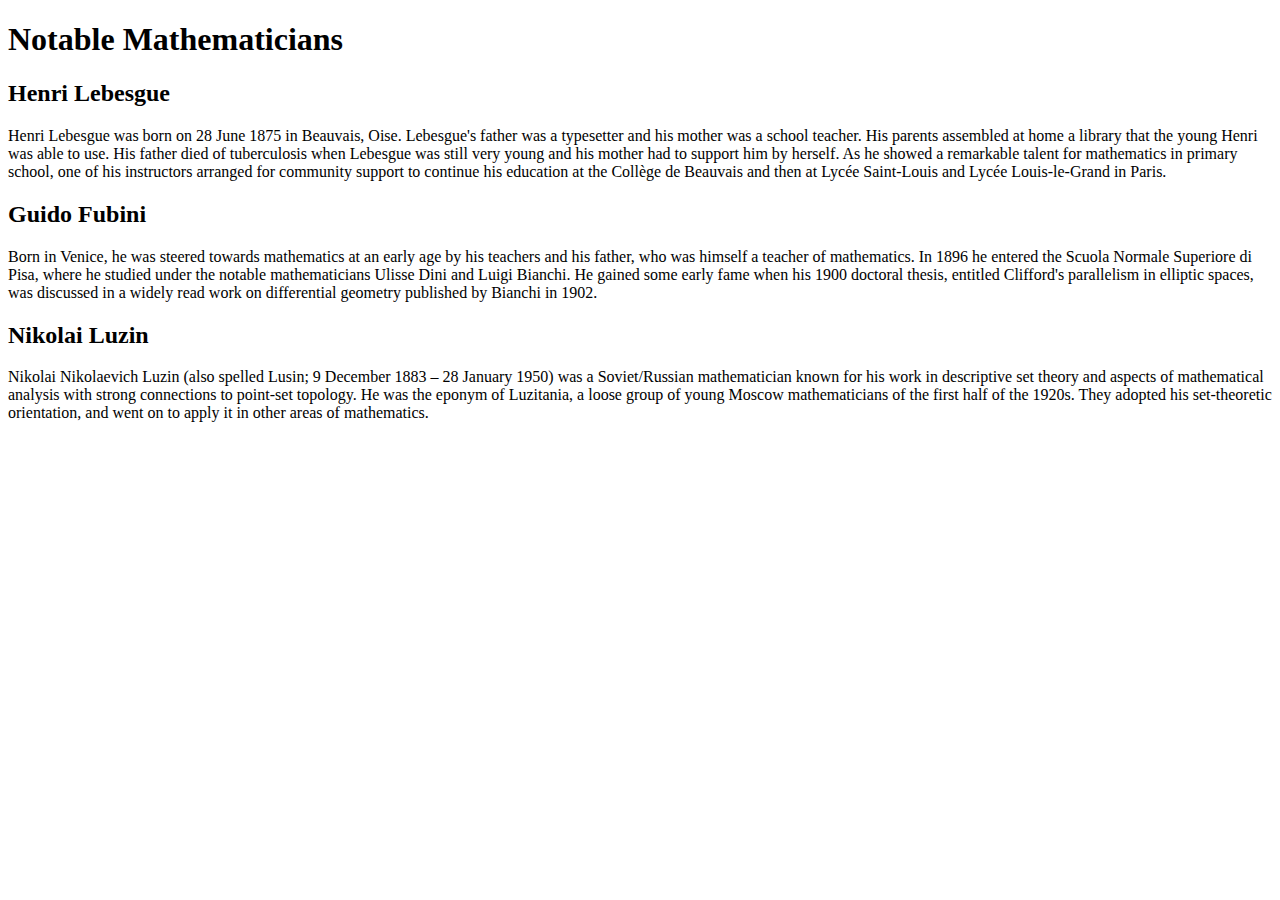
==== site/assignment2.html @ 5b724898 "Rename assignment 2.html to assignment2.html" ====
<!DOCTYPE html>
<html lang="en">

<head>
    <meta charset="utf-8">
    <meta name="viewport" content="width=device-width, initial-scale=1">
    <title>Assignment Solution for Module 2</title>
    <link rel="stylesheet" href="css/style.css">
</head>

<body>
    <h1>Notable Mathematicians</h1>
    <div class="row">
        <div class="col-lg-4 col-md-6 col-sm-12">
            <section class="lebesgue">
                <h2>Henri Lebesgue</h2>
                <p>
                    Henri Lebesgue was born on 28 June 1875 in Beauvais, Oise. Lebesgue's father was a typesetter and his mother was a school teacher. His parents assembled at home a library that the young Henri was able to use. His father died of tuberculosis when Lebesgue
                    was still very young and his mother had to support him by herself. As he showed a remarkable talent for mathematics in primary school, one of his instructors arranged for community support to continue his education at the Collège de
                    Beauvais and then at Lycée Saint-Louis and Lycée Louis-le-Grand in Paris.
                </p>
            </section>
        </div>
        <div class="col-lg-4 col-md-6 col-sm-12">
            <section class="fubini">
                <h2>Guido Fubini</h2>
                <p>
                    Born in Venice, he was steered towards mathematics at an early age by his teachers and his father, who was himself a teacher of mathematics. In 1896 he entered the Scuola Normale Superiore di Pisa, where he studied under the notable mathematicians Ulisse
                    Dini and Luigi Bianchi. He gained some early fame when his 1900 doctoral thesis, entitled Clifford's parallelism in elliptic spaces, was discussed in a widely read work on differential geometry published by Bianchi in 1902.
                </p>
            </section>
        </div>
        <div class="col-lg-4 col-md-12 col-sm-12">
            <section class="luzin">
                <h2>Nikolai Luzin</h2>
                <p>
                    Nikolai Nikolaevich Luzin (also spelled Lusin;   9 December 1883 – 28 January 1950) was a Soviet/Russian mathematician known for his work in descriptive set theory and aspects of mathematical analysis with strong connections to point-set topology. He was
                    the eponym of Luzitania, a loose group of young Moscow mathematicians of the first half of the 1920s. They adopted his set-theoretic orientation, and went on to apply it in other areas of mathematics.
                </p>
            </section>
        </div>
    </div>
</body>

</html>
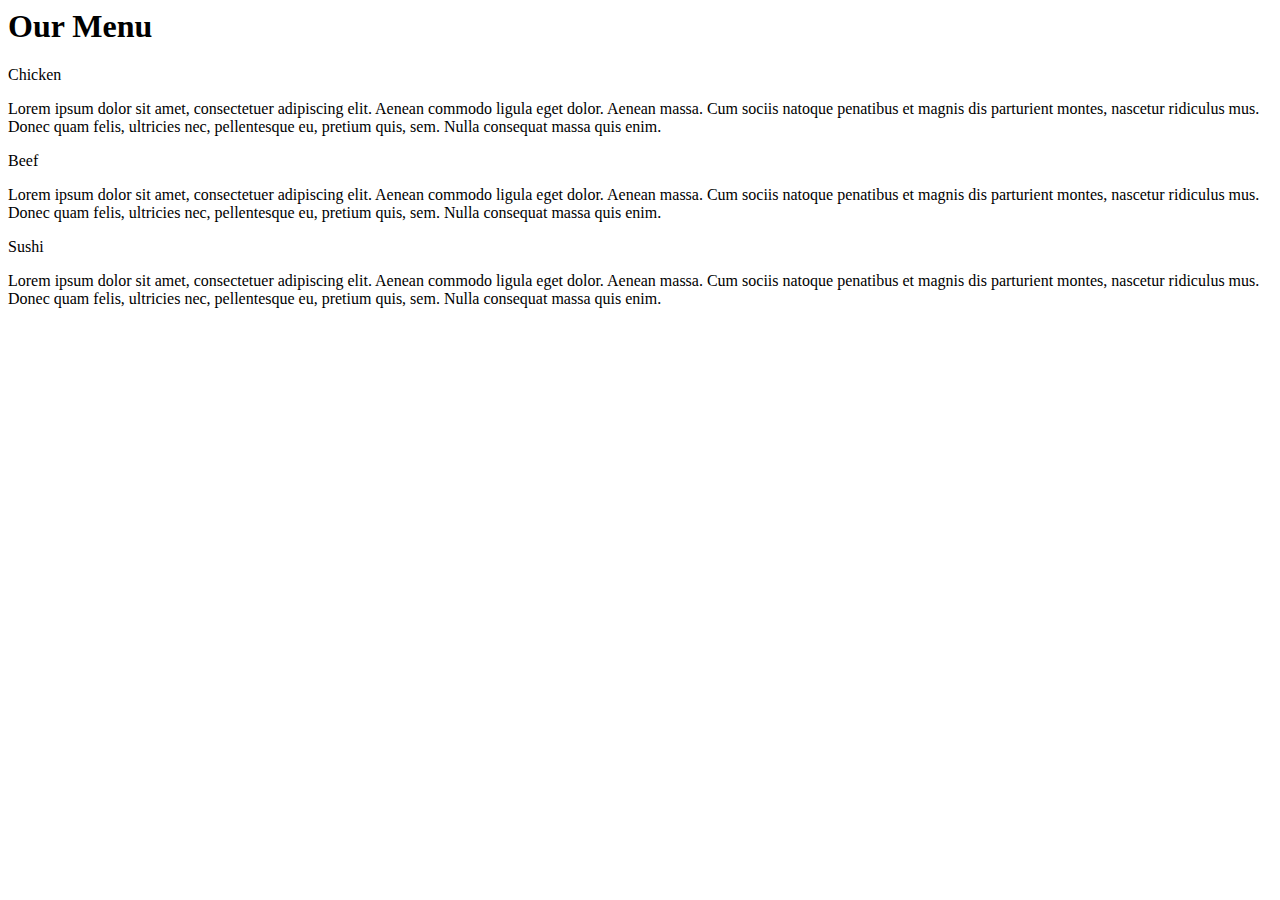
==== commit 23d15214: "changes" ====
--- a/site/assignment2.html
+++ b/site/assignment2.html
@@ -1,45 +1,37 @@
-<!DOCTYPE html>
-<html lang="en">
+<!DOCTYP<!DOCTYPE html>
+<html>
+<head>
 
-<head>
-    <meta charset="utf-8">
-    <meta name="viewport" content="width=device-width, initial-scale=1">
-    <title>Assignment Solution for Module 2</title>
-    <link rel="stylesheet" href="css/style.css">
+<title>Responsive Layout</title>
+<meta name="viewport" content="width=device-width, initial-scale=1">
+<link rel="stylesheet" type="text/css" href="style.css">
+
 </head>
+<body>
+<h1>Our Menu</h1>
 
-<body>
-    <h1>Notable Mathematicians</h1>
-    <div class="row">
-        <div class="col-lg-4 col-md-6 col-sm-12">
-            <section class="lebesgue">
-                <h2>Henri Lebesgue</h2>
-                <p>
-                    Henri Lebesgue was born on 28 June 1875 in Beauvais, Oise. Lebesgue's father was a typesetter and his mother was a school teacher. His parents assembled at home a library that the young Henri was able to use. His father died of tuberculosis when Lebesgue
-                    was still very young and his mother had to support him by herself. As he showed a remarkable talent for mathematics in primary school, one of his instructors arranged for community support to continue his education at the Collège de
-                    Beauvais and then at Lycée Saint-Louis and Lycée Louis-le-Grand in Paris.
-                </p>
-            </section>
-        </div>
-        <div class="col-lg-4 col-md-6 col-sm-12">
-            <section class="fubini">
-                <h2>Guido Fubini</h2>
-                <p>
-                    Born in Venice, he was steered towards mathematics at an early age by his teachers and his father, who was himself a teacher of mathematics. In 1896 he entered the Scuola Normale Superiore di Pisa, where he studied under the notable mathematicians Ulisse
-                    Dini and Luigi Bianchi. He gained some early fame when his 1900 doctoral thesis, entitled Clifford's parallelism in elliptic spaces, was discussed in a widely read work on differential geometry published by Bianchi in 1902.
-                </p>
-            </section>
-        </div>
-        <div class="col-lg-4 col-md-12 col-sm-12">
-            <section class="luzin">
-                <h2>Nikolai Luzin</h2>
-                <p>
-                    Nikolai Nikolaevich Luzin (also spelled Lusin;   9 December 1883 – 28 January 1950) was a Soviet/Russian mathematician known for his work in descriptive set theory and aspects of mathematical analysis with strong connections to point-set topology. He was
-                    the eponym of Luzitania, a loose group of young Moscow mathematicians of the first half of the 1920s. They adopted his set-theoretic orientation, and went on to apply it in other areas of mathematics.
-                </p>
-            </section>
-        </div>
+
+
+  <div class="col-lg-4 col-md-6 col-sm-12">
+    <div class="box">
+        <p class="content-name name1">Chicken</p>
+        <p class="content">Lorem ipsum dolor sit amet, consectetuer adipiscing elit. Aenean commodo ligula eget dolor. Aenean massa. Cum sociis natoque penatibus et magnis dis parturient montes, nascetur ridiculus mus. Donec quam felis, ultricies nec, pellentesque eu, pretium quis, sem. Nulla consequat massa quis enim.</p>
     </div>
+  </div>
+
+  <div class="col-lg-4 col-md-6 col-sm-12">
+    <div class="box">
+        <p class="content-name name2">Beef</p>
+        <p class="content">Lorem ipsum dolor sit amet, consectetuer adipiscing elit. Aenean commodo ligula eget dolor. Aenean massa. Cum sociis natoque penatibus et magnis dis parturient montes, nascetur ridiculus mus. Donec quam felis, ultricies nec, pellentesque eu, pretium quis, sem. Nulla consequat massa quis enim.</p>
+    </div>
+  </div>
+
+  <div class="col-lg-4 col-md-12 col-sm-12">
+    <div class="box">
+        <p class="content-name name3">Sushi</p>
+        <p class="content">Lorem ipsum dolor sit amet, consectetuer adipiscing elit. Aenean commodo ligula eget dolor. Aenean massa. Cum sociis natoque penatibus et magnis dis parturient montes, nascetur ridiculus mus. Donec quam felis, ultricies nec, pellentesque eu, pretium quis, sem. Nulla consequat massa quis enim.</p>
+    </div>  
+  </div>
+
 </body>
-
 </html>
